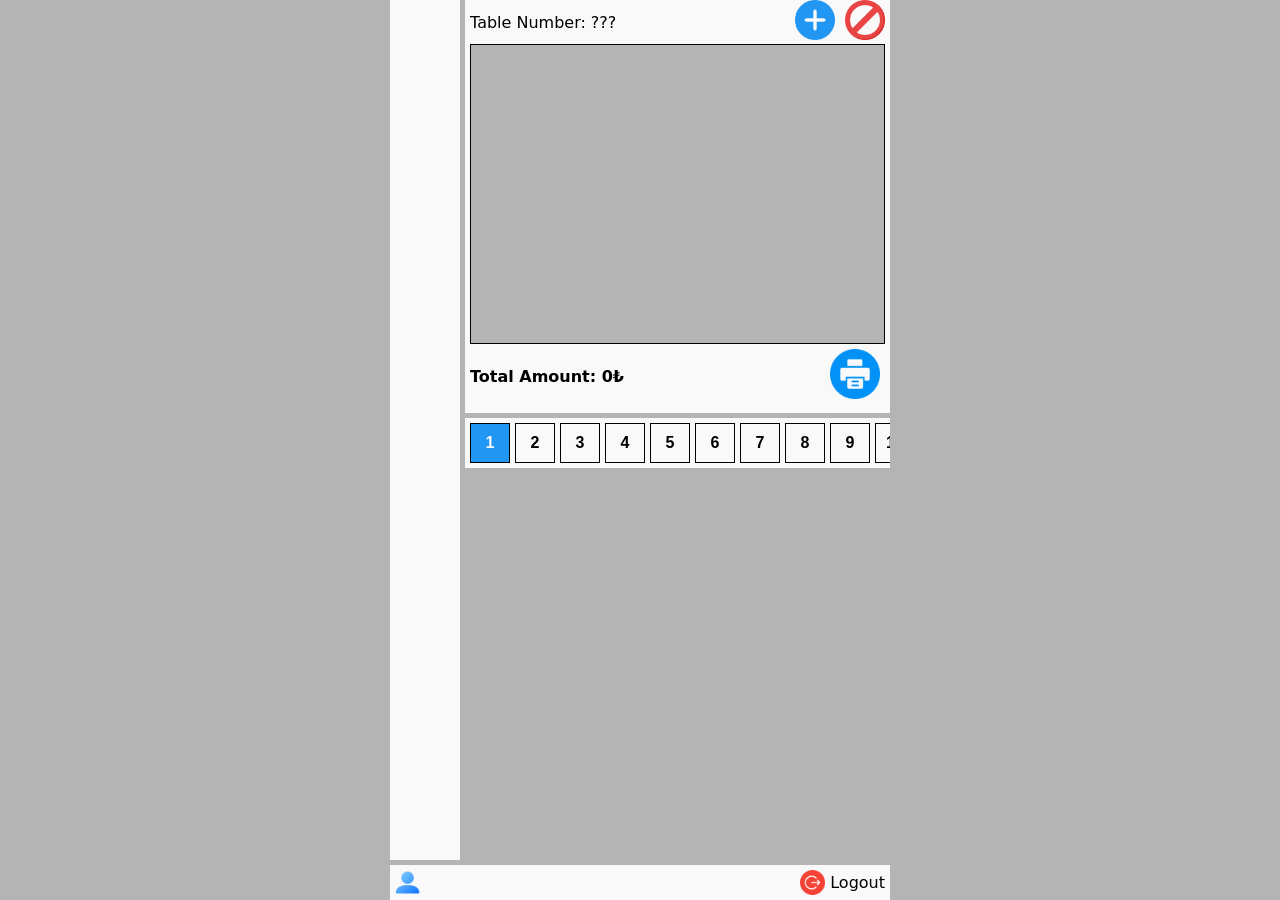
==== index.html @ 238bcbe3 "Add files via upload" ====
<!DOCTYPE html>
<html lang="en">

<head>
    <meta charset="UTF-8">
    <meta name="viewport" content="width=device-width, initial-scale=1.0">
    <title>AnrukiCafeTarsus</title>
    <link rel="stylesheet" href="CSS/index.css" />
    <link rel="icon" type="image/x-icon" href="imgs/favicon (1).ico">

</head>

<body>
    <div id="loading" class="loading hidden">
        <span class="spinner"></span>
        <p>Please wait ...</p>
    </div>

    <div id="tableBox" class="hidden"></div>

    <div id="emptyTablesBox" class="hidden"></div>

    <div id="extraOrderItemBox" class="hidden"></div>

    <section id="section">
        <div id="tables" class="tables">
        </div>
        <div id="order" class="order">
            <div class="status">
                <div class="details">
                    <div>Table Number: <span id="tableNumber">???</span></div>
                </div>
                <button id="addExtraToOrder"><img src="imgs/plus.png" alt=""></button>
                <button id="canselOrder"><img src="imgs/forbidden.png" alt=""></button>
            </div>
            <div id="orderItems" class="items"></div>
            <div class="print">
                <div>Total Amount: <span id="orderTotalAmount">0₺</span></div>
                <button id="sendOrder"><img src="imgs/printer (1).png" alt=""></button>
            </div>
        </div>
        <div class="Categories">
            <button class="categoryBtn active">1</button>
            <button class="categoryBtn">2</button>
            <button class="categoryBtn">3</button>
            <button class="categoryBtn">4</button>
            <button class="categoryBtn">5</button>
            <button class="categoryBtn">6</button>
            <button class="categoryBtn">7</button>
            <button class="categoryBtn">8</button>
            <button class="categoryBtn">9</button>
            <button class="categoryBtn">10</button>
            <button class="categoryBtn">11</button>
            <button class="categoryBtn">12</button>
            <button class="categoryBtn">13</button>
            <button class="categoryBtn">14</button>
            <button class="categoryBtn">15</button>
        </div>
        <div id="products" class="products"> </div>
    </section>

    <footer id="footer">
        <div>
            <a><img src="imgs/user.png" alt=""><Span id="useingSystemName">???</Span></a>
        </div>
        <div>
            <a id="logout"><img src="imgs/logout.png" alt="">Logout</a>
        </div>
    </footer>

    <script type="module" src="JS/main.js"></script>
</body>

</html>
---- CSS/index.css ----
* {
    box-sizing: border-box;
    margin: 0;
    padding: 0;
}

:root {
    --green-color: #009688;
    --red-color: #e91e63;
    --blue-color: #2196f3;
    --text: #000000;
    --bg: #b4b4b4;
    --bg-light: #f9f9f9;
}

body {
    position: relative;
    font-family: system-ui, Avenir, Helvetica, Arial, sans-serif;
    font-synthesis: none;
    text-rendering: optimizeLegibility;
    -webkit-font-smoothing: antialiased;
    -moz-osx-font-smoothing: grayscale;
    height: 100dvh;
    width: 100%;
    display: flex;
    flex-direction: column;
    justify-content: space-between;
    background-color: var(--bg);
    color: var(--text-light);
}

a {
    cursor: pointer;
    color: var(--primary-color);
}

p {
    margin: 0;
}

button {
    display: block;
    border: none;
    cursor: pointer;
    font-weight: bold;
    font-size: 16px;
    color: var(--text);
    transition: var(--transition);
    background-color: transparent;
}


.error-message {
    color: var(--red-color);
}

.loading {
    position: absolute;
    display: flex;
    flex-direction: column;
    justify-content: center;
    align-items: center;
    width: 100%;
    height: 100%;
    background-color: var(--bg-light);
    z-index: 10000;
}

.spinner {
    display: block;
    margin: 5px auto;
    width: 35px;
    height: 35px;
    border: 5px solid var(--bg);
    border-top-color: var(--blue-color);
    border-radius: 50%;
    animation: spin 1s linear infinite;
}

.hidden {
    display: none;
}

@keyframes spin {
    0% {
        transform: rotate(0deg);
    }

    100% {
        transform: rotate(360deg);
    }
}

#tableBox {
    position: absolute;
    left: 50%;
    top: 50%;
    transform: translate(-50%, -50%);
    max-width: 500px;
    width: 100%;
    height: 100%;
    overflow-y: auto;
    border: 1px solid var(--text);
    background-color: var(--bg-light);
    z-index: 1000;
    padding: 5px;
}

#tableBox .closeBtn {
    display: flex;
    justify-content: end;
}

#tableBox .closeBtn button {
    width: 30px;
    height: 30px;
}

#tableBox .table {
    display: flex;
    justify-content: center;
}

#tableBox .table {
    display: flex;
    flex-direction: column;
    align-items: center;
    font-weight: bold;
}

#tableBox .table.Processing {
    color: var(--red-color);
}

#tableBox .table.Processed {
    color: var(--green-color);
}

#tableBox .table img {
    width: 60px;
    height: 60px;
}

#tableBox .order {
    width: 100%;
    padding: 5px;
    border: 1px solid var(--text);

}

#tableBox .order .orderItems {

    display: flex;
    flex-direction: column;
    gap: 5px;
    border: 1px solid var(--text);
    padding: 5px;
}

#tableBox .order .orderItems .item {
    border: 1px solid var(--text);
    padding: 5px;
}

#tableBox .order .orderItems .item.Canseled {
    background-color: var(--red-color);
}

#tableBox .order .orderItems .item.Processed {
    background-color: var(--green-color);
}

#tableBox .order .orderItems .item .info {
    display: flex;
    justify-content: space-between;
    align-items: center;
    gap: 20px;
}

#tableBox .order .orderItems .item .info .details {
    display: flex;
    gap: 10px;
}

#tableBox .order .orderItems .item .info .item-controls {
    display: flex;
    align-items: start;
    gap: 25px;
}

#tableBox .order .orderItems .item .info .item-controls button {
    width: 30px;
    height: 30px;
    display: flex;
    justify-content: center;
    align-items: center;
}

#tableBox .order .orderItems .item .info .item-controls button img {
    width: 30px;
    height: 30px;
}

#tableBox .order .orderItems .item .description {
    width: 100%;
}

#tableBox .order .total {
    font-weight: bold;
    padding: 5px;
}

#tableBox .controls {
    margin-top: 20px;
    display: flex;
    justify-content: center;
    gap: 30px;
}

#tableBox .controls button {
    width: 40px;
    height: 40px;
    background-color: transparent;

}

#tableBox .controls button img {
    width: 40px;
    height: 40px;
}

#tableBox .totalAmount {
    font-weight: bold;
    margin-top: 50px;
}

#emptyTablesBox {
    position: absolute;
    left: 50%;
    top: 50%;
    transform: translate(-50%, -50%);
    max-width: 500px;
    width: 100%;
    height: 100%;
    overflow-y: auto;
    border: 1px solid var(--text);
    background-color: var(--bg-light);
    z-index: 1000;
    padding: 5px;
}

#emptyTablesBox .closeBtn {
    display: flex;
    justify-content: end;
}

#emptyTablesBox .closeBtn button {
    width: 30px;
    height: 30px;
}

#emptyTablesBox .switchTable {
    display: flex;
    justify-content: center;
    gap: 50px;
    margin-top: 50px;
}

#emptyTablesBox .switchTable .currentTable {
    display: flex;
    flex-direction: column;
    align-items: center;
    padding: 5px;
    border: 1px solid, var(--text);
}

#emptyTablesBox .switchTable .currentTable.Processing {
    background-color: var(--red-color);

}

#emptyTablesBox .switchTable .currentTable.Processed {
    background-color: var(--green-color);
}

#emptyTablesBox .switchTable span {
    font-size: 30px;
    font-weight: bold;
}

#emptyTablesBox .switchTable .capyToTable {
    display: flex;
    flex-direction: column;
    align-items: center;
    padding: 5px;
    border: 1px solid, var(--text);
}

#emptyTablesBox .emptyTables {
    display: flex;
    flex-wrap: wrap;
    padding: 5px;
    border: 1px solid, var(--text);
    justify-content: center;
    align-items: center;
    gap: 5px;
    margin-top: 20px;
    margin-bottom: 20px;
}

#emptyTablesBox .emptyTables .table {
    padding: 5px;
    border: 1px solid, var(--text);
}

#emptyTablesBox .emptyTables .table button {
    display: flex;
    flex-direction: column;
    align-items: center;
}

#emptyTablesBox .completeCapyToTable {
    display: flex;
    justify-content: center;
}

#extraOrderItemBox {
    position: absolute;
    left: 50%;
    top: 50%;
    transform: translate(-50%, -50%);
    max-width: 500px;
    width: 100%;
    height: 100%;
    overflow-y: auto;
    border: 1px solid var(--text);
    background-color: var(--bg-light);
    z-index: 1000;
    padding: 5px;

}

#extraOrderItemBox .closeBtn {
    display: flex;
    justify-content: end;
}

#extraOrderItemBox .closeBtn button {
    width: 30px;
    height: 30px;
}

#extraOrderItemBox .checkAll {
    display: flex;
    margin-bottom: 10px;
    margin-left: 11px;
}

#extraOrderItemBox .checkAll input {
    width: 50px;
}

#extraOrderItemBox .orderItemsToAddExtra {
    width: 100%;
    height: 300px;
    padding: 5px;
    border: 1px solid var(--text);
    margin-top: 10px;
    overflow-y: scroll;
}

#extraOrderItemBox .orderItemsToAddExtra .orderItemToAddExtra {
    border: 1px solid var(--text);
    width: 100%;
    padding: 5px;
}

#extraOrderItemBox .orderItemsToAddExtra .orderItemToAddExtra .details {
    display: flex;
    gap: 10px;
    margin-bottom: 10px;
}

#extraOrderItemBox .orderItemsToAddExtra .orderItemToAddExtra .details input {
    width: 50px;
    margin: 0;
}

#extraOrderItemBox .orderItemsToAddExtra .orderItemToAddExtra .description {
    display: flex;
}

#extraOrderItemBox .orderItemsToAddExtra .orderItemToAddExtra .description textarea {
    width: 100%;
}

#extraOrderItemBox .orderItemsToAddExtra .orderItemToAddExtra .description .controls {
    display: flex;
    gap: 5px;
}

#extraOrderItemBox .orderItemsToAddExtra .orderItemToAddExtra .description .controls button img {
    width: 35px;
}

#extraOrderItemBox #extraOrderItemBoxCompleteBtn {
    margin-left: auto;
    margin-right: 10px;
    margin-top: 10px;
}

#extraOrderItemBox .extraOrderItems {
    width: 100%;
    height: 300px;
    padding: 5px;
    border: 1px solid var(--text);
    margin-top: 10px;
    overflow-y: scroll;
}

#extraOrderItemBox .extraOrderItems .extraOrderItem {
    display: inline-block;
    border: 1px solid var(--text);
    height: fit-content;
    padding: 5px;
    margin: 5px;
}

section {
    position: relative;
    flex-grow: 1;
    margin: auto;
    display: flex;
    flex-direction: column;
    min-width: 350px;
    max-width: 500px;
    width: 100%;
    padding-left: 75px;
    flex: 1;
    min-height: 0;
}

section .tables {
    position: absolute;
    display: flex;
    flex-direction: column;
    align-items: center;
    overflow-y: scroll;
    left: 0;
    width: 70px;
    height: 100%;
    gap: 5px;
    padding-top: 5px;
    padding-bottom: 5px;
    background-color: var(--bg-light);
}

.tables .table {
    position: relative;
    display: flex;
    flex-direction: column;
    justify-content: center;
    width: 50px;
    height: 65px;
    border: 1px solid var(--text);
}

.tables .table button {
    display: flex;
    flex-direction: column;
    align-items: center;
    width: 50px;
    height: 65px;
}

.tables .table.Processing {
    background-color: var(--red-color);
    color: var(--bg-light);
}

.tables .table.Processed {
    background-color: var(--green-color);
    color: var(--bg-light);
}

.tables .table.Selected {
    background-color: var(--blue-color);
    color: var(--bg-light);
}

.tables .table.Processing button {
    color: var(--bg-light);
}

.tables .table.Processed button {

    color: var(--bg-light);
}

.tables .table.Selected button {
    color: var(--bg-light);
}

.tables .table button img {
    width: 40px;
    height: 40px;
}

section .order {
    width: 100%;
    padding: 5px;
    padding-top: 0px;
    background-color: var(--bg-light);
}

section .order .titel {
    font-weight: bold;
}

section .order .status {
    display: flex;
    align-items: center;
}

section .order .status .details {
    width: 100%;
}

section .order .status .details div {
    display: flex;
    justify-content: space-between;
    gap: 5px;
    width: fit-content;
}

section .order .status button {
    background-color: transparent;
    margin-left: 10px;
}

section .order .status button img {
    width: 40px;
    height: 40px;
}

section .order .items {
    width: 100%;
    height: 300px;
    padding: 5px;
    border: 1px solid var(--text);
    background-color: var(--bg);
    display: flex;
    flex-direction: column;
    overflow-y: scroll;
    gap: 5px;
}

section .order .item {
    width: 100%;
    border: 1px solid var(--text);
    padding: 5px;
    background-color: var(--bg-light);
}

section .order .item .info {
    display: flex;
    justify-content: space-between;
}

section .order .item .info .details {
    display: flex;
    gap: 10px;
}

section .order .item .info .controls {
    display: flex;
    gap: 5px;
}

section .order .item .info .controls button {
    width: 25px;
    height: 25px;
    background-color: transparent;
}

section .order .item .info .controls button img {
    width: 20px;
    height: 20px;
}

section .order .item .description {
    width: 100%;
}

section .order .print {
    display: flex;
    justify-content: space-between;
    align-items: center;
    font-weight: bold;
}

section .order .print button img {
    width: 50px;
    height: 50px;
}

section .order .print button {
    background-color: var(--bg-light);
    padding: 5px;
}

section .Categories {
    flex-shrink: 0;
    margin-top: 5px;
    padding: 5px;
    width: 100%;
    display: flex;
    flex-wrap: nowrap;
    gap: 5px;
    justify-content: space-between;
    background-color: var(--bg-light);
    overflow-x: scroll;
}

section .Categories button {
    background-color: var(--bg-light);
    min-width: 40px;
    min-height: 40px;
    border: 1px solid var(--text);
}

section .Categories button.active {
    background-color: var(--blue-color);
    color: var(--bg-light);
}

section .products {
    flex-grow: 1;
    min-height: 0;
    overflow-y: scroll;
    display: flex;
    flex-wrap: wrap;
    align-items: start;
    justify-content: start;
    gap: 5px;
    width: 100%;
    padding: 5px;
}

section .products .product {
    background-color: var(--bg-light);
    display: flex;
    flex-direction: column;
    align-items: center;
    border: 1px solid var(--text);
    width: 150px;
    gap: 5px;
    font-weight: bold;
    font-size: 20px;
}

section .products .product .name {
    width: 100%;
    text-align: center;
    white-space: normal;
    font-weight: normal;
    font-size: 20px;
}

section .products .product .controls {
    display: flex;
    justify-content: space-between;
    align-items: start;
    gap: 20px;
}

section .products .product .controls button img {
    width: 30px;
    height: 30px;
}
section .products .product .send{
    width: 100%;
    border: 1px solid var(--text);
    border-left: none;
    border-right: none;
    background-color: var();
}
section .products .product .send img {
    width: 40px;
    height: 40px;
}

footer {
    margin: auto;
    margin-top: 5px;
    min-width: 350px;
    max-width: 500px;
    width: 100%;
    display: flex;
    justify-content: space-between;
    background-color: var(--bg-light);
    padding: 5px;
}

footer div a {
    display: flex;
    align-items: center;
    gap: 5px;
}

footer img {
    width: 25px;
}
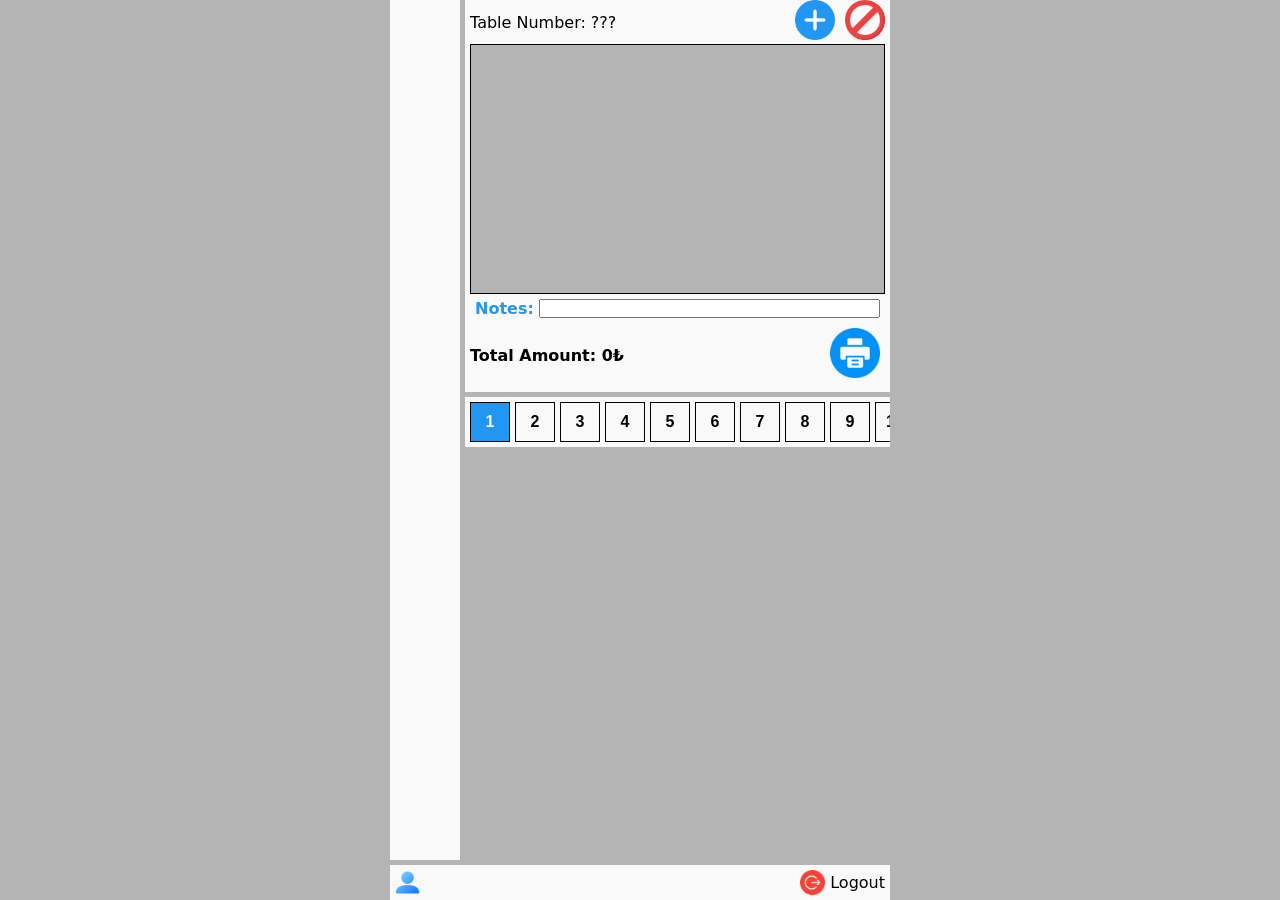
==== commit f1f3dbd5: "Update index.html" ====
--- a/index.html
+++ b/index.html
@@ -34,6 +34,9 @@
                 <button id="canselOrder"><img src="imgs/forbidden.png" alt=""></button>
             </div>
             <div id="orderItems" class="items"></div>
+            <div class="notes">
+                <span>Notes:</span><input id="notes" type="text">
+            </div>
             <div class="print">
                 <div>Total Amount: <span id="orderTotalAmount">0₺</span></div>
                 <button id="sendOrder"><img src="imgs/printer (1).png" alt=""></button>
@@ -71,4 +74,4 @@
     <script type="module" src="JS/main.js"></script>
 </body>
 
-</html>+</html>
--- a/CSS/index.css
+++ b/CSS/index.css
@@ -545,7 +545,7 @@
 
 section .order .items {
     width: 100%;
-    height: 300px;
+    height: 250px;
     padding: 5px;
     border: 1px solid var(--text);
     background-color: var(--bg);
@@ -592,6 +592,22 @@
     width: 100%;
 }
 
+section .order .notes {
+    padding: 5px;
+    display: flex;
+    align-items: center;
+    gap: 5px;
+}
+
+section .order .notes span {
+    color: var(--blue-color);
+    font-weight: bold;
+}
+
+section .order .notes input {
+    width: 100%;
+}
+
 section .order .print {
     display: flex;
     justify-content: space-between;
@@ -678,13 +694,15 @@
     width: 30px;
     height: 30px;
 }
-section .products .product .send{
+
+section .products .product .send {
     width: 100%;
     border: 1px solid var(--text);
     border-left: none;
     border-right: none;
     background-color: var();
 }
+
 section .products .product .send img {
     width: 40px;
     height: 40px;
@@ -710,4 +728,4 @@
 
 footer img {
     width: 25px;
-}+}
